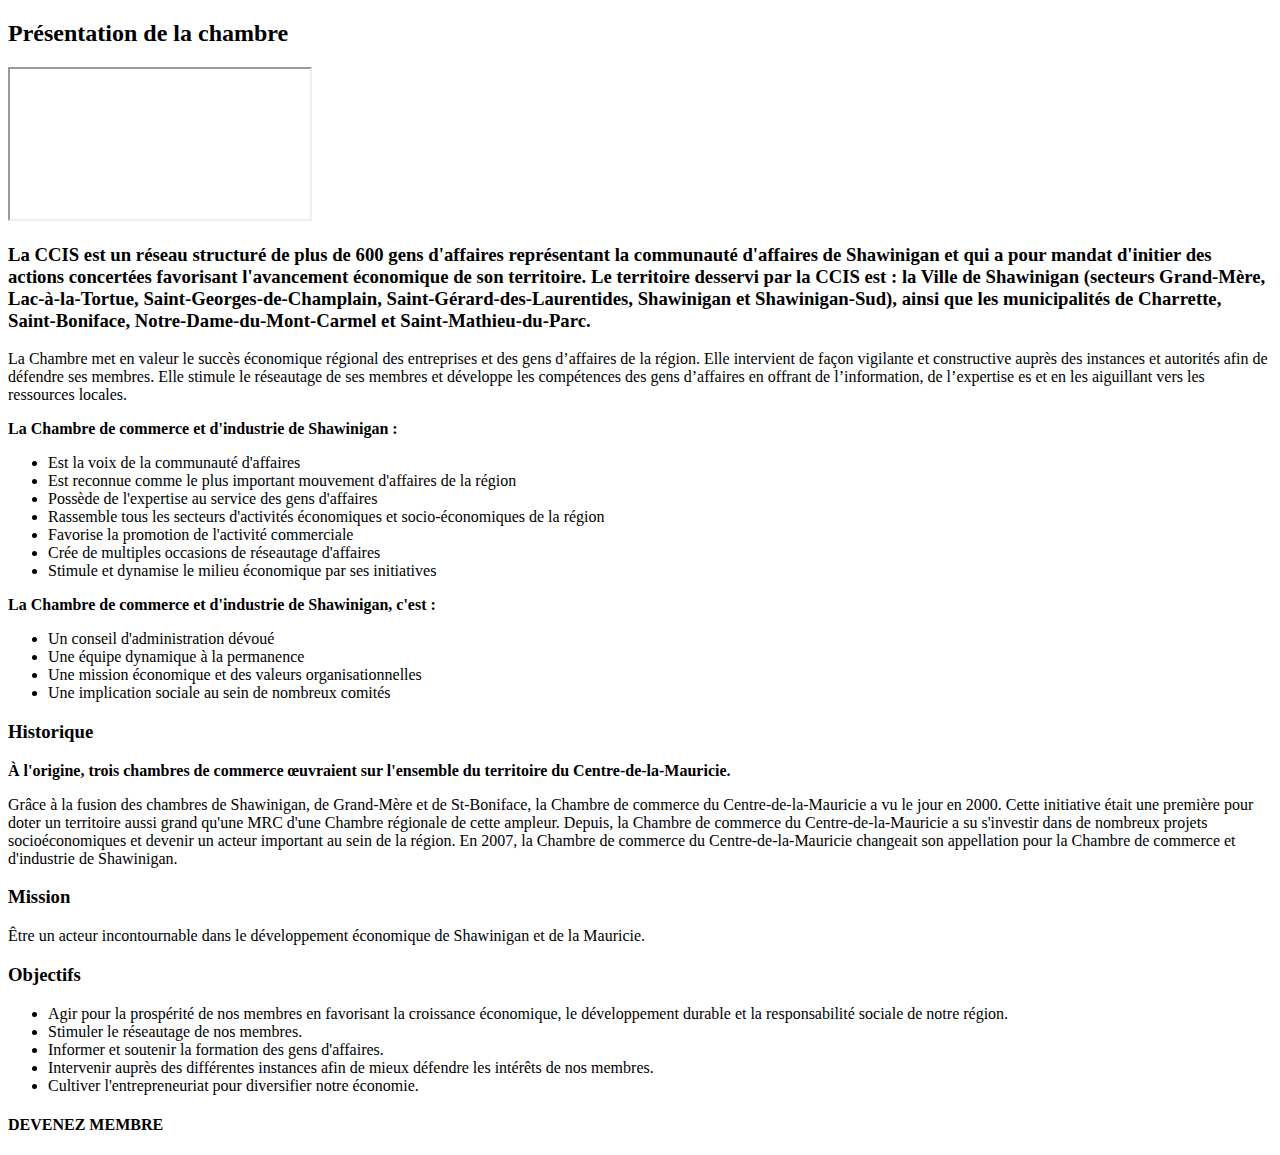
==== src/www/a-propos.html @ 9c366341 "renommer et ajout nouvelle image" ====
<!DOCTYPE html>
<html>
<head>
     <meta charset="utf-8">
     <meta http-equiv="X-UA-Compatible" content="IE-edge">
     <title>LA CCIS</title>
     <!-- Bootstrap -->
     <link href="../assets/css/bootstrap.min.css" rel="stylesheet">
     <!-- FONT -->
     <link href="https://fonts.googleapis.com/css?family=Lato|Tauri" rel="stylesheet">
     <!-- Feuille de style générale -->
     <link href="../assets/css/style.css" rel="stylesheet">
</head>
    <body>
        <!-- Main -->
        <main>
            <!-- Section : SideBar -->
            <section id="sidebar-a-propos">
                <div class="container">
                    <div class="row">
                        <!--class="col-xs-12 col-sm-4 col-md-4 col-lg-4"-->
                        
                    </div>
                </div>
            </section>

            <!-- Section : Présentation de la chambre -->
            <section id="presentation-chambre">
                <div class="container">
                    <div class="row">
                        <h2 class="col-xs-12 col-sm-10 col-md-10 col-lg-10">Présentation de la chambre</h2>

                        <!-- Intégration Google Maps -->
                        <div class="embed-responsive embed-responsive-21by9">
                            <iframe class="embed-responsive-item" src="https://www.google.com/maps/embed?pb=!1m0!3m2!1sfr!2sus!4v1490800428198!6m8!1m7!1sGhuAfBcIWMAAAAQWnf1Wwg!2m2!1d46.52240245695442!2d-72.7484868765236!3f66.7892009827807!4f-3.9025932898902482!5f0.4000000000000002"></iframe>
                        </div>

                        <!-- Information générales sur la CCIS -->
                        <h3>La CCIS est un réseau structuré de plus de 600 gens d'affaires représentant la communauté d'affaires de Shawinigan et qui a 
                            pour mandat d'initier des actions concertées favorisant l'avancement économique de son territoire. Le territoire desservi par 
                            la CCIS est : la Ville de Shawinigan (secteurs Grand-Mère, Lac-à-la-Tortue, Saint-Georges-de-Champlain, Saint-Gérard-des-Laurentides, 
                            Shawinigan et Shawinigan-Sud), ainsi que les municipalités de Charrette, Saint-Boniface, Notre-Dame-du-Mont-Carmel et Saint-Mathieu-du-Parc.<br>
                        </h3>
                        <p>La Chambre met en valeur le succès économique régional des entreprises et des gens d’affaires de la région. Elle intervient de façon vigilante 
                            et constructive auprès des instances et autorités afin de défendre ses membres. Elle stimule le réseautage de ses membres et développe les 
                            compétences des gens d’affaires en offrant de l’information, de l’expertise es et en les aiguillant vers les ressources locales.
                        <p>

                        <p><b>La Chambre de commerce et d'industrie de Shawinigan :</b></p>
                        <ul>
                            <li>Est la voix de la communauté d'affaires</li>
                            <li>Est reconnue comme le plus important mouvement d'affaires de la région</li>
                            <li>Possède de l'expertise au service des gens d'affaires</li>
                            <li>Rassemble tous les secteurs d'activités économiques et socio-économiques de la région</li>
                            <li>Favorise la promotion de l'activité commerciale</li>
                            <li>Crée de multiples occasions de réseautage d'affaires</li>
                            <li>Stimule et dynamise le milieu économique par ses initiatives</li>
                        </ul>

                        <p><b>La Chambre de commerce et d'industrie de Shawinigan, c'est :</b></p>
                        <ul>
                            <li>Un conseil d'administration dévoué</li>
                            <li>Une équipe dynamique à la permanence</li>
                            <li>Une mission économique et des valeurs organisationnelles </li>
                            <li>Une implication sociale au sein de nombreux comités </li>
                        </ul>

                        <!-- Historique -->
                        <h3>Historique</h3>
                        <p><b>À l'origine, trois chambres de commerce &#339;uvraient sur l'ensemble du territoire du Centre-de-la-Mauricie.</b></p>
                        <p>Grâce à la fusion des chambres de Shawinigan, de Grand-Mère et de St-Boniface, la Chambre de commerce du Centre-de-la-Mauricie a vu le jour en 2000. 
                            Cette initiative était une première pour doter un territoire aussi grand qu'une MRC d'une Chambre régionale de cette ampleur. Depuis, la Chambre de commerce
                            du Centre-de-la-Mauricie a su s'investir dans de nombreux projets socioéconomiques et devenir un acteur important au sein de la région. En 2007, la Chambre 
                            de commerce du Centre-de-la-Mauricie changeait son appellation pour la Chambre de commerce et d'industrie de Shawinigan.</p>

                        <!-- Mission -->
                        <h3>Mission</h3>
                        <p>Être un acteur incontournable dans le développement économique de Shawinigan et de la Mauricie.</p>

                        <!-- Objectifs -->
                        <h3>Objectifs</h3>
                        <ul>
                            <li>Agir pour la prospérité de nos membres en favorisant la croissance économique, le développement durable et la responsabilité sociale de notre région.</li>
                            <li>Stimuler le réseautage de nos membres.</li>
                            <li>Informer et soutenir la formation des gens d'affaires.</li>
                            <li>Intervenir auprès des différentes instances afin de mieux défendre les intérêts de nos membres.</li>
                            <li>Cultiver l'entrepreneuriat pour diversifier notre économie.</li>
                        </ul>
                    </div>
                </div>
            </section>

            <!-- Section : Devenez membre -->
            <section id="devenez-membre">
                <div class="container">
                    <div class="row">
                        <!--<img src="assets/images/#" alt="Devenez membre" class="img-responsive">-->
                        <h4>DEVENEZ MEMBRE<h4>
                        
                    </div>
                </div>
            </section>
            
        </main>
        <!-- Fin du main -->
    </body>
</html>
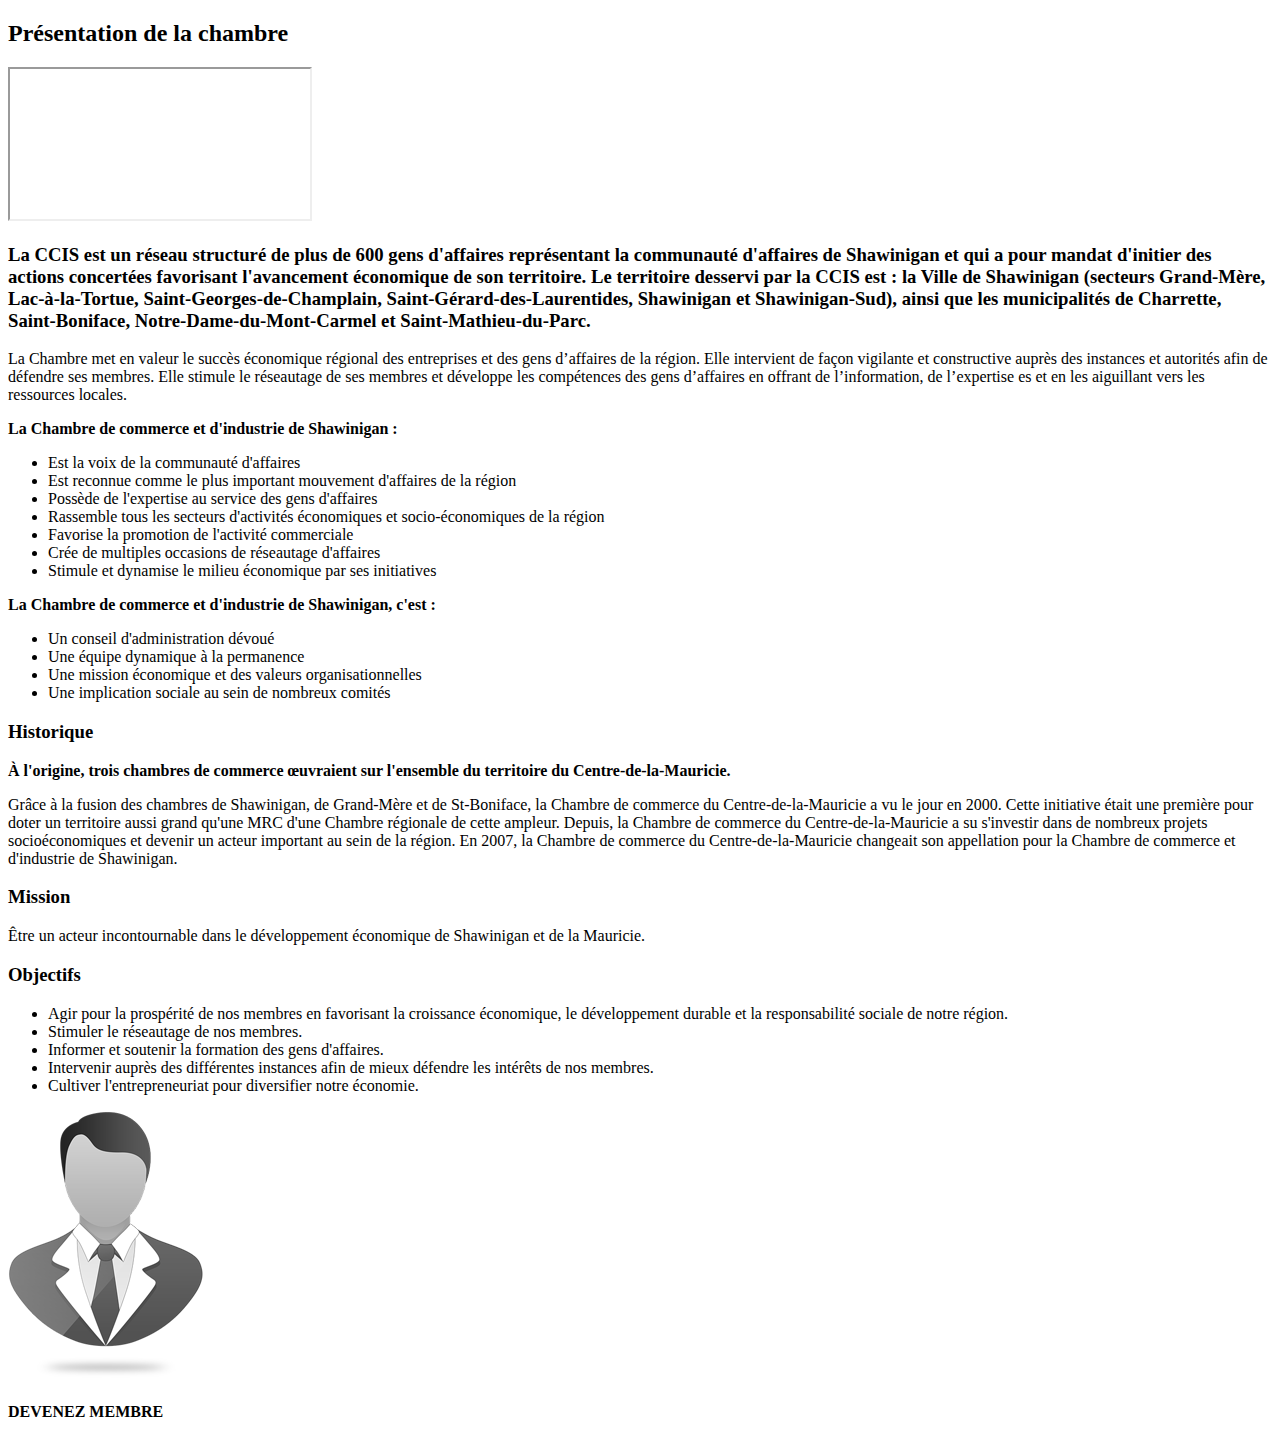
==== commit 80bf2069: "a propos contenu" ====
--- a/src/www/a-propos.html
+++ b/src/www/a-propos.html
@@ -94,7 +94,7 @@
             <section id="devenez-membre">
                 <div class="container">
                     <div class="row">
-                        <!--<img src="assets/images/#" alt="Devenez membre" class="img-responsive">-->
+                        <img src="assets/images/avatar-membre.png" alt="Devenez membre" class="img-responsive">
                         <h4>DEVENEZ MEMBRE<h4>
                         
                     </div>
